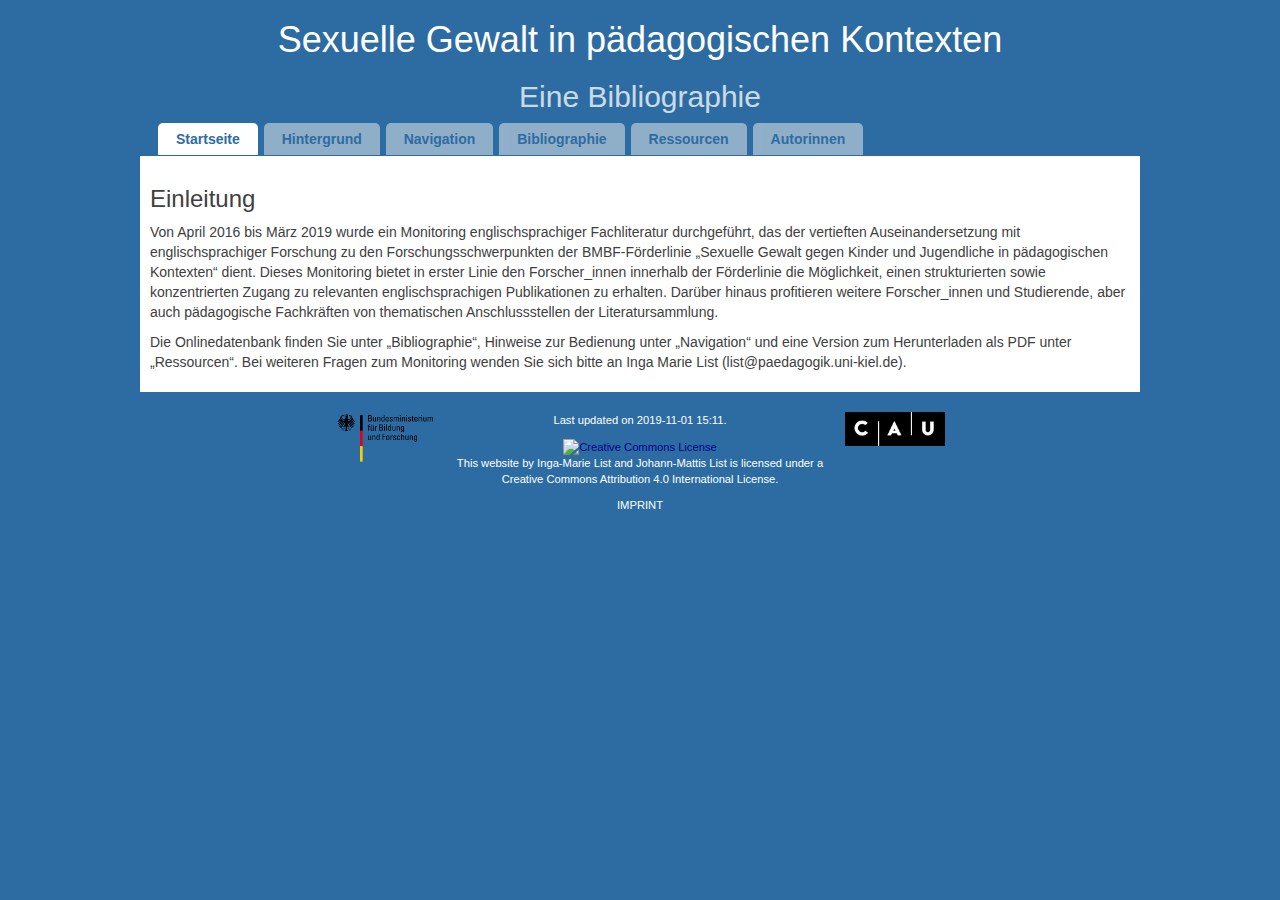
==== d/index.html @ 197282b7 "update bib" ====
<!DOCTYPE html>
 <html lang="de">
<head>
    <meta charset="utf-8">
    <meta name="robots" content="noindex">
    <meta name="viewport" content="user-scalable=no,width=device-width,initial-scale=1">
    <title>SeGePä</title>
  <script src="jquery-1.10.2.js" type="text/javascript"></script>
  <script src="bootstrap.min.js" type="text/javascript"></script>
  <script src="jquery-ui.js" type="text/javascript"></script>
  <script src="data.js" type="text/javascript"></script>
  <link rel="stylesheet" type="text/css" href="bootstrap.min.css" />
  <link rel="stylesheet" type="text/css" href="jquery-ui.css" />
  <link rel="stylesheet" type="text/css" href="jquery-ui-1.10.4.custom.css" />

  <link rel="stylesheet" type="text/css" href="style.css" />
</head>
<body>
  <h1 class="main">Sexuelle Gewalt in pädagogischen Kontexten</h1>
  <h1 class="smart">SeGePä</h1>

  <div class="dropdown">
    <div class="menu-icon">
      <div></div>
      <div></div>
      <div></div>
    </div>
    <div class="dropdown-content">
      <label for="tabreiter-0-0">Startseite</label>
      <label for="tabreiter-0-1">Hintergrund</label>
      <label for="tabreiter-0-2">Navigation</label>
      <label for="tabreiter-0-3">Bibliographie</label>
      <label for="tabreiter-0-4">Ressourcen</label>
      <label for="tabreiter-0-5">Autorinnen</label>
    </div>
  </div>
  <h2>Eine Bibliographie</h2>
    <div id="content" class="tabreiter">
      <ul>
	<li class="reiter">
	  <input type="radio" name="tabreiter-0" checked="checked" id="tabreiter-0-0" />
	  <label class="main" for="tabreiter-0-0">Startseite</label>
	  <div>
	    <div class="base"><h3>Einleitung</h3>
<p>Von April 2016 bis März 2019 wurde ein Monitoring englischsprachiger Fachliteratur durchgeführt, das der vertieften Auseinandersetzung mit englischsprachiger Forschung zu den Forschungsschwerpunkten der BMBF-Förderlinie „Sexuelle Gewalt gegen Kinder und Jugendliche in pädagogischen Kontexten“ dient. Dieses Monitoring bietet in erster Linie den Forscher_innen innerhalb der Förderlinie die Möglichkeit, einen strukturierten sowie konzentrierten Zugang zu relevanten englischsprachigen Publikationen zu erhalten. Darüber hinaus profitieren weitere Forscher_innen und Studierende, aber auch pädagogische Fachkräften von thematischen Anschlussstellen der Literatursammlung.</p>
<p>Die Onlinedatenbank finden Sie unter „Bibliographie“, Hinweise zur Bedienung unter „Navigation“ und eine Version zum Herunterladen als PDF unter „Ressourcen“. Bei weiteren Fragen zum Monitoring wenden Sie sich bitte an Inga Marie List (list@paedagogik.uni-kiel.de).</p></div><div class="footer"> <div class="footerchild"> <a href="http://www.bmbf.de"><img src="images/bmbf.png" alt="bmbf-logo" style="width:100px;"/></a></div> <div class="footerchild"> <p> Last updated on 2019-11-01 15:11.  </p> <p> <a rel="license" href="http://creativecommons.org/licenses/by/4.0/"><img alt="Creative Commons License" style="border-width:0" src="https://i.creativecommons.org/l/by-nc/4.0/88x31.png"></a><br><span xmlns:dct="http://purl.org/dc/terms/" href="http://purl.org/dc/dcmitype/InteractiveResource" property="dct:title" rel="dct:type">This website</span> by <span xmlns:cc="http://creativecommons.org/ns#" property="cc:attributionName">Inga-Marie List and Johann-Mattis List</span> is licensed under a <a rel="license" href="http://creativecommons.org/licenses/by/4.0/" style="color:white">Creative Commons Attribution 4.0 International License</a>.  </p><p><a style="color:white;" href="http://www.uni-kiel.de/suchen/impressum.shtml">IMPRINT</a></p> </div> <div class="footerchild"> <a href="http://uni-kiel.de"> <img src="images/uni-kiel.gif" alt="uni-logo" style="width:100px;"/></a></div> </div> 

	  </div>
	</li>
	<li class="reiter">
	  <input type="radio" name="tabreiter-0" id="tabreiter-0-1" />
	  <label class="main" for="tabreiter-0-1">Hintergrund</label>
	  <div>
	    <div class="base"><h3>Hintergrund: Englischsprachiger Forschungsstand „Sexuelle Gewalt in pädagogischen Kontexten“</h3>
<p>Zur vertieften Auseinandersetzung mit englischsprachiger Forschung zu den Forschungsschwerpunkten der BMBF-Förderlinie „Sexuelle Gewalt gegen Kinder und Jugendliche in pädagogischen Kontexten“ wurde von April 2016 bis März 2019 ein Monitoring englischsprachiger Fachliteratur durchgeführt. Dieses Monitoring dient in erster Linie den Forscher_innen innerhalb der Förderlinie, einen strukturierten sowie konzentrierten Zugang zu relevanten englischsprachigen Publikationen zu erhalten. Darüber hinaus profitieren weitere Forscher_innen und Studierende, aber auch pädagogische Fachkräfte von thematischen Anschlussstellen der Literatursammlung.</p>
<p>Das Monitoring befasst sich schwerpunktmäßig mit dem Phänomen „sexuelle Gewalt gegen Kinder und Jugendliche in pädagogischen Kontexten“ und integriert flankierende Fragestellungen von Gewalt und Sexualität. Relevante Unterthemen wurden anhand der inhaltlichen Cluster des Forschungsnetzwerks herausgearbeitet, d.h. die Recherche konzentriert sich auf die soziale Rahmung, die organisationalen Strukturen und Kulturen, die Qualifizierung von Fachkräften, Präventionsprogramme für Adressat_innen sowie Disclosure. Da aber auch sexuelle Gewalt in familialen und Peerbeziehungen eine Auswirkung auf die pädagogische Arbeit haben und im Laufe der Literaturrecherche sich als wichtige Forschungs- und Publikationsthemen herausstellten, werden sie in diesem Monitoring ebenfalls berücksichtigt. Während sexuelle Gewalt im Fokus des Monitorings steht, werden andere Formen der Gewalt und des Missbrauchs mitberücksichtigt. Darüber hinaus wird auch der Umgang mit Sexualität als wichtiges Thema, besonders zur Präventionsarbeit, in diesem Forschungsnetzwerk betrachtet, weswegen hierauf ein weiterer Schwerpunkt im Monitoring liegt.</p>
<p>Zentrale Erkenntnisinteressen dieses Monitorings sind Forschungsergebnisse in englischsprachigen Publikationen, welchen Themen besonders viel Aufmerksamkeit geschenkt wird, wie sie präsentiert werden und was für Desiderata vorliegen. Zu diesem Zweck wurde eine Bibliographie veröffentlicht und regelmäßig aktualisiert; sie bildet den Publikationszeitraum von 2010 bis 2018 ab. </p>
<p>Beachtenswerte Forschungsergebnisse zum Umgang mit Sexualität von pädagogischen Fachkräften wurden in einer Präsentation beim Bundeskongress Soziale Arbeit 2018 in Bielefeld vertieft. Die Präsentation kann unter "Ressourcen" heruntergeladen werden.</p></div><div class="footer"> <div class="footerchild"> <a href="http://www.bmbf.de"><img src="images/bmbf.png" alt="bmbf-logo" style="width:100px;"/></a></div> <div class="footerchild"> <p> Last updated on 2019-11-01 15:11.  </p> <p> <a rel="license" href="http://creativecommons.org/licenses/by/4.0/"><img alt="Creative Commons License" style="border-width:0" src="https://i.creativecommons.org/l/by-nc/4.0/88x31.png"></a><br><span xmlns:dct="http://purl.org/dc/terms/" href="http://purl.org/dc/dcmitype/InteractiveResource" property="dct:title" rel="dct:type">This website</span> by <span xmlns:cc="http://creativecommons.org/ns#" property="cc:attributionName">Inga-Marie List and Johann-Mattis List</span> is licensed under a <a rel="license" href="http://creativecommons.org/licenses/by/4.0/" style="color:white">Creative Commons Attribution 4.0 International License</a>.  </p><p><a style="color:white;" href="http://www.uni-kiel.de/suchen/impressum.shtml">IMPRINT</a></p> </div> <div class="footerchild"> <a href="http://uni-kiel.de"> <img src="images/uni-kiel.gif" alt="uni-logo" style="width:100px;"/></a></div> </div> 

	  </div>
	</li>
	<li class="reiter">
	  <input type="radio" name="tabreiter-0" id="tabreiter-0-2" />
	  <label class="main" for="tabreiter-0-2">Navigation</label>
	  <div><div class="base"><h3>Anleitung zur Navigation</h3>
<p>Die Datenbank enthält derzeit über 1.300 englischsprachige Einträge - Zeitschriftenartikel, Monographien und Aufsätze in Sammelbände - zum Themenfeld "Sexuelle Gewalt in pädagogischen Kontexten" und umfasst den Publikationszeitraum von 2010 bis 2018. Die aktuelle Fassung der gesamten Bibliographie kann unter "Ressourcen" heruntergeladen werden. </p>
<p>In der Onlinedatenbank kann nach speziellen Einträgen gesucht werden:
<ol>
<li style="list-style:bullet; margin-left:8px;"> Das Menü "Kategorien" zeigt alle Einträge einer Kategorie, wenn Sie darauf klicken. Indem Sie mit der Maus ohne zu klicken über die Menü-Punkte gleiten, können Sie dem Kategorienbaum folgen. Einträge, die das Ende des Kategorienbaums darstellen (die "Blätter") sind jeweils unterstrichen.</li>
<li style="list-style:bullet; margin-left:8px;"> Der Filter für freien Text erlaubt es Ihnen, nach Titeln zu suchen, die im freien Text der Einträge ihren Suchbegriff aufweisen. Der freie Text enthält hierbei auch den Abstract.</li>
<li style="list-style:bullet; margin-left:8px;"> Die Suche nach Schlagwörtern weist eine Autovervollständigung auf. Wenn Sie mehr als einen Buchstaben schreiben, werden Ihnen Vorschläge gemacht, nach denen Sie Schlagwörter aussuchen können. Diese werden jeweils durch ein Komma getrennt voneinander dargestellt.</li>
<li style="list-style:bullet; margin-left:8px;"> Die Suche mit Hilfe des Autor_innenfilters ermöglicht Ihnen, bestimmte Autor_innen auszuwählen.</li>
<li style="list-style:bullet; margin-left:8px;"> Der Jahresfilter ermöglicht Ihnen die Suche nach Artikeln auf ein bestimmtes Publikationsjahr einzuschränken.</li>
</ol></p>
<p>Zu den einzelnen Einträge erscheinen die ersten vier Schlagwörter (weiße Felder), der Abstract (oranges Feld) die Kategorien (blaues Feld), der Bibtex-Code (grünes Feld) sowie ggf. die DOI oder die ISBN (schwarzes Feld). Bei Klicken auf diese Felder werden weitere Informationen sichtbar:
<ol>
<li style="list-style:bullet;margin-left:8px;"> Schlagwörter: die Kookkurenzen, also welche Schlagwörter mit dem ausgewählten häufig gemeinsam auftreten</li>
<li style="list-style:bullet;margin-left:8px;"> Kategorien: sämtliche Kategorien, denen der ausgewählte Eintrag zugeordnet wurde</li>
<li style="list-style:bullet;margin-left:8px;"> Bibtex-Code: weitere Informationen zum Eintrag wie bspw. sämtliche weiteren Schlagwörter</li>
</ol></p>
<p>Über den BibTex-Code können die Einträge auch exportiert werden. Hierzu müssen Sie den jeweiligen bibliographischen Eintrag lediglich kopieren und entweder über Ihr Literaturverwaltungsprogramm importieren, oder in Ihre BibTex-Datei schreiben, sofern Sie BibTex zur Literaturverwaltung verwenden. Die komplette BibTex-Datei steht zum Download zusammen mit dieser Web-Applikation zur Verfügung (sehen Sie dazu im Reiter "Ressourcen" nach).</p></div><div class="footer"> <div class="footerchild"> <a href="http://www.bmbf.de"><img src="images/bmbf.png" alt="bmbf-logo" style="width:100px;"/></a></div> <div class="footerchild"> <p> Last updated on 2019-11-01 15:11.  </p> <p> <a rel="license" href="http://creativecommons.org/licenses/by/4.0/"><img alt="Creative Commons License" style="border-width:0" src="https://i.creativecommons.org/l/by-nc/4.0/88x31.png"></a><br><span xmlns:dct="http://purl.org/dc/terms/" href="http://purl.org/dc/dcmitype/InteractiveResource" property="dct:title" rel="dct:type">This website</span> by <span xmlns:cc="http://creativecommons.org/ns#" property="cc:attributionName">Inga-Marie List and Johann-Mattis List</span> is licensed under a <a rel="license" href="http://creativecommons.org/licenses/by/4.0/" style="color:white">Creative Commons Attribution 4.0 International License</a>.  </p><p><a style="color:white;" href="http://www.uni-kiel.de/suchen/impressum.shtml">IMPRINT</a></p> </div> <div class="footerchild"> <a href="http://uni-kiel.de"> <img src="images/uni-kiel.gif" alt="uni-logo" style="width:100px;"/></a></div> </div> 

	  </div>
	</li>

	<li class="reiter">
	  <input type="radio" name="tabreiter-0" id="tabreiter-0-3" />
	  <label class="main" for="tabreiter-0-3">Bibliographie</label>
	  <div><div class="base"><h3>Bibliographie</h3>
<!--<span class="dropdownx"><button class="btn btn-default dropdown-toggle" type="button" data-toggle="dropdown">Kategorien <span class="caret"></span></button> <ul class="dropdown-menu" id="droppit"> </span>-->

<div class="btn-group">
<nav class="btn btn-default dropdown-toggle">
<ul class="cathy">
<li class="cathy"><a class="cathy" onclick="">Kategorien</a>
<ul class="cathy">
<li class="cathy"><a class="cathy" onclick="showCat('1 Soziale Rahmung')">1 Soziale Rahmung</a></li>
<ul class="cathy">
<li class="cathy"><a class="cathy" onclick="showCat('1.1 Diskurse')">1.1 Diskurse</a></li>
<li class="cathy"><a class="cathy" onclick="showCat('1.2 Policies')">1.2 Policies</a></li>
<li class="cathy"><a class="cathy" onclick="showCat('1.3 Medien und Technologie')">1.3 Medien und Technologie</a></li>
<li class="cathy"><a class="cathy" onclick="showCat('1.4 Identitäten')">1.4 Identitäten</a></li>
<ul class="cathy">
<li class="cathy"><a class="cathy" onclick="showCat('1.4.1 Geschlecht')">1.4.1 Geschlecht</a></li>
<li class="cathy"><a class="cathy" onclick="showCat('1.4.2 LGBAQ`*`')">1.4.2 LGBAQ`*`</a></li>
<li class="cathy"><a class="cathy" onclick="showCat('1.4.3 Ethnizität')">1.4.3 Ethnizität</a></li>
<li class="cathy"><a class="cathy" onclick="showCat('1.4.4 Religion')">1.4.4 Religion</a></li>
<li class="cathy"><a class="cathy" onclick="showCat('1.4.5 Behinderungen')">1.4.5 Behinderungen</a></li>
<li class="cathy"><a class="cathy" onclick="showCat('1.4.6 Schicht')">1.4.6 Schicht</a></li>
</ul>
</ul>
<li class="cathy"><a class="cathy" onclick="showCat('2 Institutioneller Kontext')">2 Institutioneller Kontext</a></li>
<ul class="cathy">
<li class="cathy"><a class="cathy" onclick="showCat('2.1 Institutionelle Dynamiken')">2.1 Institutionelle Dynamiken</a></li>
<li class="cathy"><a class="cathy" onclick="showCat('2.2 Einrichtungen')">2.2 Einrichtungen</a></li>
<ul class="cathy">
<li class="cathy"><a class="cathy" onclick="showCat('2.2.1 Kita')">2.2.1 Kita</a></li>
<li class="cathy"><a class="cathy" onclick="showCat('2.2.10 Familienhilfe')">2.2.10 Familienhilfe</a></li>
<li class="cathy"><a class="cathy" onclick="showCat('2.2.11 Sonstige')">2.2.11 Sonstige</a></li>
<li class="cathy"><a class="cathy" onclick="showCat('2.2.12 Fachberatungsstelle')">2.2.12 Fachberatungsstelle</a></li>
<li class="cathy"><a class="cathy" onclick="showCat('2.2.2 Grundschule')">2.2.2 Grundschule</a></li>
<li class="cathy"><a class="cathy" onclick="showCat('2.2.3 Weiterführende Schule')">2.2.3 Weiterführende Schule</a></li>
<li class="cathy"><a class="cathy" onclick="showCat('2.2.4 Stationäre Kinder- und Jugendhilfe')">2.2.4 Stationäre Kinder- und Jugendhilfe</a></li>
<li class="cathy"><a class="cathy" onclick="showCat('2.2.5 Offene Kinder- und Jugendarbeit')">2.2.5 Offene Kinder- und Jugendarbeit</a></li>
<li class="cathy"><a class="cathy" onclick="showCat('2.2.6 Verbandsarbeit')">2.2.6 Verbandsarbeit</a></li>
<li class="cathy"><a class="cathy" onclick="showCat('2.2.7 Kirche')">2.2.7 Kirche</a></li>
<li class="cathy"><a class="cathy" onclick="showCat('2.2.8 Hochschule')">2.2.8 Hochschule</a></li>
<li class="cathy"><a class="cathy" onclick="showCat('2.2.9 Förderschule')">2.2.9 Förderschule</a></li>
</ul>
</ul>
<li class="cathy"><a class="cathy" onclick="showCat('3 Thematischer Fokus')">3 Thematischer Fokus</a></li>
<ul class="cathy">
<li class="cathy"><a class="cathy" onclick="showCat('3.1 Sexualpädagogik')">3.1 Sexualpädagogik</a></li>
<li class="cathy"><a class="cathy" onclick="showCat('3.2 Gewaltprävention')">3.2 Gewaltprävention</a></li>
<li class="cathy"><a class="cathy" onclick="showCat('3.3 Kinderschutz')">3.3 Kinderschutz</a></li>
<li class="cathy"><a class="cathy" onclick="showCat('3.4 Intervention')">3.4 Intervention</a></li>
</ul>
<li class="cathy"><a class="cathy" onclick="showCat('4 Fachkräfte')">4 Fachkräfte</a></li>
<ul class="cathy">
<li class="cathy"><a class="cathy" onclick="showCat('4.1 Pädagogische Fachkräfte')">4.1 Pädagogische Fachkräfte</a></li>
<li class="cathy"><a class="cathy" onclick="showCat('4.2 Andere Fachkräfte')">4.2 Andere Fachkräfte</a></li>
</ul>
<li class="cathy"><a class="cathy" onclick="showCat('5 Adressat`*`innen')">5 Adressat`*`innen</a></li>
<ul class="cathy">
<li class="cathy"><a class="cathy" onclick="showCat('5.1 Kinder')">5.1 Kinder</a></li>
<li class="cathy"><a class="cathy" onclick="showCat('5.2 Jugendliche')">5.2 Jugendliche</a></li>
<li class="cathy"><a class="cathy" onclick="showCat('5.3 Eltern und Familie')">5.3 Eltern und Familie</a></li>
</ul>
<li class="cathy"><a class="cathy" onclick="showCat('6 Gewalt')">6 Gewalt</a></li>
<ul class="cathy">
<li class="cathy"><a class="cathy" onclick="showCat('6.3 Aufdeckung')">6.3 Aufdeckung</a></li>
<li class="cathy"><a class="cathy" onclick="showCat('6.4 Negative Folgen')">6.4 Negative Folgen</a></li>
<li class="cathy"><a class="cathy" onclick="showCat('6.5 Resilienz')">6.5 Resilienz</a></li>
</ul>
<li class="cathy"><a class="cathy" onclick="showCat('7 Sexualität')">7 Sexualität</a></li>
<ul class="cathy">
<li class="cathy"><a class="cathy" onclick="showCat('7.1 Sexuelle Erfahrungen')">7.1 Sexuelle Erfahrungen</a></li>
<li class="cathy"><a class="cathy" onclick="showCat('7.2 Beziehungsgestaltung')">7.2 Beziehungsgestaltung</a></li>
<li class="cathy"><a class="cathy" onclick="showCat('7.3 Sexuelle Selbstbestimmung')">7.3 Sexuelle Selbstbestimmung</a></li>
</ul>
<li class="cathy"><a class="cathy" onclick="showCat('8 Forschung')">8 Forschung</a></li>
<ul class="cathy">
<li class="cathy"><a class="cathy" onclick="showCat('8.2 Methodologie')">8.2 Methodologie</a></li>
<li class="cathy"><a class="cathy" onclick="showCat('8.3 Empirische Ergebnisse')">8.3 Empirische Ergebnisse</a></li>
<li class="cathy"><a class="cathy" onclick="showCat('8.4 Forschungsethik')">8.4 Forschungsethik</a></li>
</ul>
<li class="cathy"><a class="cathy" onclick="showCat('9 Förderlinie')">9 Förderlinie</a></li>  
</ul>
</li>
</ul>
</nav>
<input type="text" class="form-control textfield" style="width:160px;display:inline" onkeyup="filter('freetext');" id="freetext" placeholder="Freitext" />
<input type="text" class="form-control textfield" style="width:160px;display:inline" id="keyword" placeholder="Schlagwörter" />
<input type="text" class="form-control textfield" style="width:160px;display:inline" onkeyup="filter('author');" id="author" placeholder="Autor_innen" />
<input type="text" class="form-control textfield" style="width:160px;display:inline" onkeyup="filter('year');" id="year" placeholder="Jahr" /></div>

<div id="bibliography"></div></div><div class="footer"> <div class="footerchild"> <a href="http://www.bmbf.de"><img src="images/bmbf.png" alt="bmbf-logo" style="width:100px;"/></a></div> <div class="footerchild"> <p> Last updated on 2019-11-01 15:11.  </p> <p> <a rel="license" href="http://creativecommons.org/licenses/by/4.0/"><img alt="Creative Commons License" style="border-width:0" src="https://i.creativecommons.org/l/by-nc/4.0/88x31.png"></a><br><span xmlns:dct="http://purl.org/dc/terms/" href="http://purl.org/dc/dcmitype/InteractiveResource" property="dct:title" rel="dct:type">This website</span> by <span xmlns:cc="http://creativecommons.org/ns#" property="cc:attributionName">Inga-Marie List and Johann-Mattis List</span> is licensed under a <a rel="license" href="http://creativecommons.org/licenses/by/4.0/" style="color:white">Creative Commons Attribution 4.0 International License</a>.  </p><p><a style="color:white;" href="http://www.uni-kiel.de/suchen/impressum.shtml">IMPRINT</a></p> </div> <div class="footerchild"> <a href="http://uni-kiel.de"> <img src="images/uni-kiel.gif" alt="uni-logo" style="width:100px;"/></a></div> </div> 

	  </div>
	</li>
	<li class="reiter">
	  <input type="radio" name="tabreiter-0" id="tabreiter-0-4" />
	  <label class="main" for="tabreiter-0-4">Ressourcen</label>
	  <div>
	    <div class="base"><h3>Ressourcen</h3>
<p>In Ergänzung zur Online-Version ist diese Bibliographie auch als elektronisches Dokument verfügbar:</p>
<p style="background-color:LightYellow;padding:10px;border-radius:25px;">List, Inga Marie; Jenner, Lina; Lück, Runa Marlen; Henningsen, Anja (2019): <b>Monitoring zum englischsprachigen Forschungsstand "Sexuelle Gewalt in pädagogischen Kontexten".</b> Bibliographie, Nummer 2. DOI: <a href="http://doi.org/10.5281/zenodo.2613840">10.5281/zenodo.2613840</a>. Kiel: Christian-Albrechts-Universität.</p>

<p>Falls Sie in Artikeln auf die Bibliographie verweisen wollen, möchten wir Sie bitten, die elektronische Ressource wie oben angegeben zu zitieren.</p>
<p>Darüber hinaus wurden beim Bundeskongress Soziale Arbeit 2018 in Bielefeld Forschungsergebnisse zu den pädagogischen Fachkräften und ihrem Umgang mit Sexualität vorgestellt. Den Vortrag können Sie hier herunterladen:</p>
<p style="background-color:LightYellow;padding:10px;border-radius:25px;">List, Inga Marie (2018): <b>Sexualität als Thema von pädagogischen Fachkräften. Schlaglichter aus englischsprachigen Fachdiskursen.</b> Vortrag beim Bundeskongress Soziale Arbeit, 06.09.2018. Bielefeld. DOI: <a href="http://doi.org/10.5281/zenodo.2613847">10.5281/zenodo.2613847</a>.</p>

<p>Der Code in Python und JavaScript, mit dem diese Webseite erstellt wurde, ist ebenfalls online erhältlich, zusammen mit der kompletten Literaturdatenbank in BibTex-Format, so dass Sie die Daten auch direkt in verschiedene Literaturverwaltungsprogramme (Citavi, Zotero, Mendeley) direkt und einfach importieren können.</p>
<p style="background-color:LightYellow;padding:10px;border-radius:25px">
List, Inga Marie und List, Johann-Mattis (2017). <b>Python Code und Daten für die Webapplikation der Onlinebibliographie "Sexuelle Gewalt in pädagogischen Kontexten".</b> Version 1.0. DOI: <a href="https://doi.org/10.5281/zenodo.1045489">10.5281/zenodo.1045489</a>. Kiel: Christian-Albrechts-Universität.</p>

<p>Falls Sie Fehler entdecken sollten oder Ergänzungsvorschläge haben, teilen Sie diese am besten über GitHub mit, indem Sie einen Issue erstellen, da Probleme auf diese Weise am besten organisiert werden können. Die Projekt-Seite auf GitHub finden Sie <a href="https://github.com/SeGePae/segepae">hier</a>.</p></div><div class="footer"> <div class="footerchild"> <a href="http://www.bmbf.de"><img src="images/bmbf.png" alt="bmbf-logo" style="width:100px;"/></a></div> <div class="footerchild"> <p> Last updated on 2019-11-01 15:11.  </p> <p> <a rel="license" href="http://creativecommons.org/licenses/by/4.0/"><img alt="Creative Commons License" style="border-width:0" src="https://i.creativecommons.org/l/by-nc/4.0/88x31.png"></a><br><span xmlns:dct="http://purl.org/dc/terms/" href="http://purl.org/dc/dcmitype/InteractiveResource" property="dct:title" rel="dct:type">This website</span> by <span xmlns:cc="http://creativecommons.org/ns#" property="cc:attributionName">Inga-Marie List and Johann-Mattis List</span> is licensed under a <a rel="license" href="http://creativecommons.org/licenses/by/4.0/" style="color:white">Creative Commons Attribution 4.0 International License</a>.  </p><p><a style="color:white;" href="http://www.uni-kiel.de/suchen/impressum.shtml">IMPRINT</a></p> </div> <div class="footerchild"> <a href="http://uni-kiel.de"> <img src="images/uni-kiel.gif" alt="uni-logo" style="width:100px;"/></a></div> </div> 

	  </div>
	</li>
	<li class="reiter">
	  <input type="radio" name="tabreiter-0" id="tabreiter-0-5" />
	  <label class="main" for="tabreiter-0-5">Autorinnen</label>
	  <div>
	    <div class="base"><h3>Autorinnen</h3>
<p>Die Bibliographie wurde finanziert durch das Bundesministerium für Bildung und Forschung als Teil des Forschungsprojekts ProPEM - "Profilbildung, Praxistransfer, Ethik und Monitoring in der Förderlinie 'Sexuelle Gewalt in pädagogischen Kontexten'".</p>
<p>Für den Inhalt verantwortlich sind:</p>
<p><strong>Inga Marie List, M.Sc.</strong></p>
<p>Wissenschaftliche Mitarbeiterin am Institut für Pädagogik (Abteilung Sexualpädagogik mit dem Schwerpunkt Gewaltprävention) der Christian-Albrechts-Universität zu Kiel.</p>
<p><strong>Runa Marlen Lück, B.A.</strong></p>
<p>Wissenschaftliche Hilfskraft am Institut für Pädagogik (Abteilung Sexualpädagogik mit dem Schwerpunkt Gewaltprävention) der Christian-Albrechts-Universität zu Kiel.</p>
<p><strong>Lina Jenner, M.A.</strong></p>
<p>Ehemalige wissenschaftliche Hilfskraft am Institut für Pädagogik (Abteilung Sexualpädagogik mit dem Schwerpunkt Gewaltprävention) der Christian-Albrechts-Universität zu Kiel.</p>
<p><strong>Prof.'in Dr. Anja Henningsen (Projektleitung)</strong></p>
<p>Professorin der Sozialen Arbeit mit dem Schwerpunkt Geschlechterkompetenz/Diversität an der Fachhochschule Kiel.</p></div><div class="footer"> <div class="footerchild"> <a href="http://www.bmbf.de"><img src="images/bmbf.png" alt="bmbf-logo" style="width:100px;"/></a></div> <div class="footerchild"> <p> Last updated on 2019-11-01 15:11.  </p> <p> <a rel="license" href="http://creativecommons.org/licenses/by/4.0/"><img alt="Creative Commons License" style="border-width:0" src="https://i.creativecommons.org/l/by-nc/4.0/88x31.png"></a><br><span xmlns:dct="http://purl.org/dc/terms/" href="http://purl.org/dc/dcmitype/InteractiveResource" property="dct:title" rel="dct:type">This website</span> by <span xmlns:cc="http://creativecommons.org/ns#" property="cc:attributionName">Inga-Marie List and Johann-Mattis List</span> is licensed under a <a rel="license" href="http://creativecommons.org/licenses/by/4.0/" style="color:white">Creative Commons Attribution 4.0 International License</a>.  </p><p><a style="color:white;" href="http://www.uni-kiel.de/suchen/impressum.shtml">IMPRINT</a></p> </div> <div class="footerchild"> <a href="http://uni-kiel.de"> <img src="images/uni-kiel.gif" alt="uni-logo" style="width:100px;"/></a></div> </div> 

	  </div
      </ul>
    </div>
    <script src="script.js" type="text/javascript"></script>
</body>
</html>
---- d/style.css ----
.dropdown-submenu {
    position: relative;
}

.dropdown-submenu .dropdown-menu {
    top: 0;
    left: 100%;
    margin-top: -1px;
}

.archive {
  border: 1px dotted #550000;
  border-radius: 10px;
  background-color: LightYellow;
  padding: 5px;
  margin-top: 10px;
}

.pointed {
  cursor: pointer;
  color: Crimson;
}

a {
  text-decoration: none;
  color: DarkBlue;
  font-weight: normal;
}

.image {
  width: 50%;
  max-width:250px;
}
.right {
  float: right;
}

tbody td {
  font-weight: normal;
}

.resource-button {
  background-color: #2d6ca2;
  color: white;
  cursor: pointer;
  font-weight: bold;
  padding: 5px;
}
.resource-button .active {
  background-color: #550000;
}

.ref {
  border: 1px dotted #550000;
  border-radius: 10px;
  background-color: LightYellow;
  padding: 5px;
}

#archive {
  background-color: #2d6ca2;
  opacity: 0.75;
  cursor: pointer;
  color:white;
}
#news {
  background-color: #550000;
  opacity: 1;
  cursor: pointer;
  color: white;
}

body {
  background-color: #2d6ca2;
}
h1, h2 {
  color: white;
  text-align: center;
}
h2 {
  opacity: 0.75;
}
h1.smart {
  display: none;
}

div.menu-icon > div {
  width: 35px;
  height: 5px;
  background-color: white;
  margin: 6px 0;
}
.dropdown {
  display: none;
}



#resources {
  display: flex; /* or inline-flex */
  flex-direction:row;
  flex-wrap: wrap;
  justify-content:space-between;
  align-items: baseline;
  align-content: stretch;
  margin: 10px;
  padding: 10px;
}


.tabreiter {
  width: 100%;
  max-width: 1000px;
  height: 100%;
  background-color: #2d6ca2;
  margin-left: auto;
  margin-right: auto;
  padding-left: 10px;
  padding-right: 10px;
  position: absolute;
  top: 0;
}   

.footer {
  text-align: center;
  color: white;
  background-color: #2d6ca2;
  font-size: 80%;
  display: flex; /* or inline-flex */
  padding: 20px;
  width: 100%;
  flex-direction:row;
  flex-wrap: wrap;
  justify-content:center;
  align-items: bottom;
  align-content: stretch;
}


.tabreiter > ul > li > label.main {
  font-weight: bold;
  color: #2d6ca2;
}
.tabreiter > ul > li > label.smart {
  display: none;
}

.tabreiter ul,
.tabreiter li.reiter {
  margin: 0;
  padding: 0;
  list-style: none;
}

.tabreiter,
.tabreiter input[type="radio"]:checked + label {
  position: relative;
}

.tabreiter li.reiter,
.tabreiter input[type="radio"] + label {
  display: inline-block;
}

.tabreiter li > div,
.tabreiter input[type="radio"] {
  position: absolute;
}

.base {
  background-color: white;
  padding: 10px;
}
.tabreiter li > div,
.tabreiter input[type="radio"] + label {
}

.tabreiter {
  font-family: sans-serif;
  font-size: 1em;
  font-weight: 400;
  color: #404040;
}

.tabreiter li {
  vertical-align: top;
}

.tabreiter li:first-child {
  margin-left: 8px;
}


.text p {
  font-weight: normal;
}
.tabreiter li > div {
  top: 33px;
  left: 0;
  width: 100%;
  padding: 0px;
  background: #fff;
  -moz-box-sizing: border-box;
  -webkit-box-sizing: border-box;
  box-sizing: border-box;
}

.tabreiter input[type="radio"] + label {
  margin: 0 2px 0 0;
  padding: 0 18px;
  line-height: 32px;
  background: #f1f1f1;
  text-align: center;
  border-radius: 5px 5px 0 0;
  cursor: pointer;
  -moz-user-select: none;
  -webkit-user-select: none;
  user-select: none;
  opacity: 0.5;
}


.tabreiter input[type="radio"]:checked + label {
  z-index: 1;
  background: #fff;
  border-bottom-color: #fff;
  cursor: default;
  opacity: 1;
}

.tabreiter input[type="radio"] {
  opacity: 0;
}

.tabreiter input[type="radio"] ~ div {
  display: none;
}

.tabreiter input[type="radio"]:checked:not(:disabled) ~ div {
  display: block;
}

.tabreiter input[type="radio"]:disabled + label {
  opacity: .25;
  cursor: no-drop;
}

.content {
  width: 250px;
  min-height: 125px;
  margin: auto;
  margin-bottom: 10px;
  border: 2px solid white;
  background: LightBlue;
  color: white;
  background-color: #550000;
  font-weight: bold;
  text-align: center;
  padding: auto;
  box-shadow: 5px 5px 2px 0px #202020;
  transition: all 0.1s ease;
  border-top-left-radius: 20px;
  border-bottom-right-radius: 20px;
}

.content:hover {
  border-top-left-radius: 0px;
  border-bottom-right-radius: 0px;
  border-top-right-radius: 20px;
  border-bottom-left-radius: 20px;
}
.content:hover .text2 a {
  text-decoration: underline!important;
  opacity: 1.0;
}
.child {
  font-weight: bold;
  text-align: center;
  padding: auto;
}
.rotate {
  font-size: 70%;
  display: flex;
  flex-direction: row;
  flex-wrap: wrap;
  justify-content: center;
  align-items: baseline;
}
.text2 {
  padding-left: 5px;
  padding-right: 5px;
  padding-top: 5px;
  padding-bottom: 5px;
  vertical-align: middle;
  display: table-cell;
  height: 95px;
  font-weight: bold;
  margin: 10px;
}
.text2 a {
  opacity: 0.9;
}
.small {
  margin-top: 5px;
  font-size: 75%;
  font-weight: bold;
}



.footerchild {
  text-align: center;
  max-width: 400px;
  padding-left: 5px;
  padding-right: 5px;
}

.type {
  border-radius: 5px;
  border: 1px outset black;
  box-shadow: 1px 1px 1px 0px black;
  padding: 1px;
  display: table-cell;
  color: black;
  font-weight: normal;
}
.data {
  background: red;
  color: white;

}
.app {
  background: blue;
  color: white;
}
.tool {
  background: green;
  color: white;
}
.alpha {
  background: red;
  color: white;
}
.beta {
  background: orange;
}
.version {
  background: limegreen;
  color: white;
}


p.resources {
  padding-top: 10px;
  padding-bottom: 5px;
  margin-left: -2px;
  text-align: right;
}

.bibentry a.resource {
  font-size: 75%;
  padding: 3px;
  border: 3px ridge lightgray;
  font-weight: bold;
  color: white;
  text-decoration: none;
  border-radius: 5px;
}

li.paper {
  list-style: none;
  padding: 5px;
  border-radius: 10px;
  margin-bottom: 10px;
}
li.paper:nth-child(even) {background: white;}
li.paper:nth-child(odd){background: lightgray;}


.bibentry a.keyword {
  color: black;
  background-color: #fafafa;
  cursor: pointer;
}

.bibentry a {
  cursor: pointer;
}
.bibentry a.doi {
  background-color: Black;
}
.bibentry a.category {
  background-color: blue;
}
.bibentry a.bibid {
  background-color: YellowGreen;
}
.bibentry a.video {
  background-color: DarkGreen;
  color: white;
}
.bibentry a.draft {
  background-color: Tan;
}
.bibentry a.bibtex {
  background-color: DarkGreen;
}
.bibentry a.abstract{
  background-color: DarkOrange;
}
.bibentry a.slides {
  background-color: red;
}
.bibentry a.handout {
  background-color: LightSkyBlue;
}
.bibentry a.handouts {
  background-color: LightSkyBlue;
}
.bibentry a.material {
  background-color: green;
}
.bibentry a.demo {
  background-color: Brown;
}


.message {
  position: absolute;
  margin-left: auto;
  margin-right: auto;
  padding: 10px;
  top:10%;
  left:0;
  right:0;
  background-color: LightYellow;
  border: 2px solid white;
  text-align:center;
  min-width:200px;
  max-width:50%;
  max-height: 80%;
  width: auto;
  float: left;
  border-radius:5px;
  overflow-y: scroll;
}
.message span {
  color: white;
  font-weight: bold;
  width: 80px;
  margin: 5px;
  background-color: LightBlue;
  cursor: pointer;
}

.fake_alert {
	position: fixed;
	background-color: rgba(0,0,0,0.5);
	z-index: 100;
	top:0;
	left: 0;
	right: 0;
	bottom: 0;
	width: 100%;
	height: 100%;
	float: left;
	text-align:center;
}


@media screen and (max-width:800px) {
  body {
    padding: 0px;
    margin: 0px;
  }
  h1.main{
    display: none;
  }
  h1.smart {
    display: block;
  }
  h2 {
    display: none;
  }
  .tabreiter {
    padding: 0px;
    width: 100%;
  }
  .footerchild {
    transform: scale(0.75);
    max-width: 100px;
  }
  .tabreiter > ul > li > label.main {
    display: none;
  }
  .dropdown {
    display: inline-block;
    position: absolute;
    top: 20px;
    right: 10px;
  }
  .dropdown-content {
    display: none;
  }
  .dropdown:hover .dropdown-content {
    display: table-cell;
    background-color: #550000;
    padding:5px;
    position: absolute;
    right: 0px;
    z-index: 1;
    font-size: 150%;

  }
  .dropdown-content > label {
    cursor: pointer;
    display: table-row;
    color: white;
    font-weight: bold;
    opacity: 0.75;
  }
  .dropdown-content > label:hover {
    opacity: 1;
    background-color: #2d6ca2;
  }
  #content td{
    float:justify;
  }

  .bibentry p.resources {

    padding-top: 10px;
    padding-bottom: 5px;
    margin-left: -2px;
    text-align: right;
  }

  .bibentry a.resource {
    transform: scale(0.5);
    font-size: 75%;
    padding: 3px;
    border: 3px ridge lightgray;
    font-weight: bold;
    text-decoration: none;
    border-radius: 5px;
  }
  .bibentry a.keyword {
    display: none;
  }
}


a.cathy{
  color: #06c;
  cursor:pointer;
}
a.final {
  text-decoration: underline;
  color: #06c;
  cursor: pointer;
}

ul.cathy {
  padding: 0;
  margin: 0;
  background: #fff;
  float: left;
}

li.cathy {
  float: left;
  display: inline;
  position: relative;
  width: 200px;
  list-style: none;
  text-overflow: ellipsis;
}

ul.cathy ul.cathy {
  position: absolute;
  left: 0;
  top: 100%;
  background: LightYellow;
  border: 1px solid CornFlowerBlue;
  display: none;
}

ul.cathy ul.cathy ul.cathy {
  left: 100%;
  top: 0;
  background: LightYellow;
  border: 1px solid CornFlowerBlue;
}

li.cathy:hover > ul.cathy {
  display: block;
}
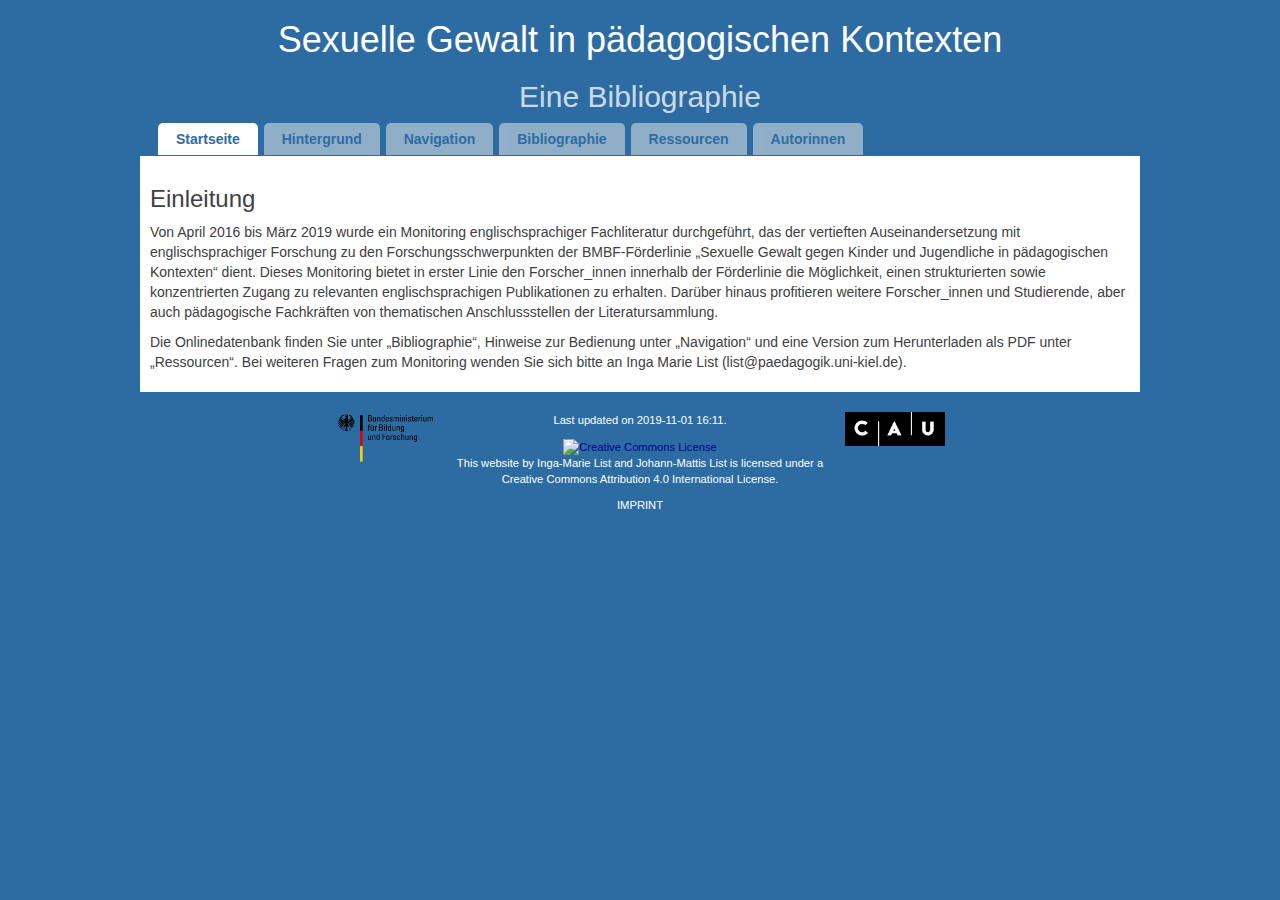
==== commit 3c0e817d: "011119" ====
--- a/d/index.html
+++ b/d/index.html
@@ -43,7 +43,7 @@
 	  <div>
 	    <div class="base"><h3>Einleitung</h3>
 <p>Von April 2016 bis März 2019 wurde ein Monitoring englischsprachiger Fachliteratur durchgeführt, das der vertieften Auseinandersetzung mit englischsprachiger Forschung zu den Forschungsschwerpunkten der BMBF-Förderlinie „Sexuelle Gewalt gegen Kinder und Jugendliche in pädagogischen Kontexten“ dient. Dieses Monitoring bietet in erster Linie den Forscher_innen innerhalb der Förderlinie die Möglichkeit, einen strukturierten sowie konzentrierten Zugang zu relevanten englischsprachigen Publikationen zu erhalten. Darüber hinaus profitieren weitere Forscher_innen und Studierende, aber auch pädagogische Fachkräften von thematischen Anschlussstellen der Literatursammlung.</p>
-<p>Die Onlinedatenbank finden Sie unter „Bibliographie“, Hinweise zur Bedienung unter „Navigation“ und eine Version zum Herunterladen als PDF unter „Ressourcen“. Bei weiteren Fragen zum Monitoring wenden Sie sich bitte an Inga Marie List (list@paedagogik.uni-kiel.de).</p></div><div class="footer"> <div class="footerchild"> <a href="http://www.bmbf.de"><img src="images/bmbf.png" alt="bmbf-logo" style="width:100px;"/></a></div> <div class="footerchild"> <p> Last updated on 2019-11-01 15:11.  </p> <p> <a rel="license" href="http://creativecommons.org/licenses/by/4.0/"><img alt="Creative Commons License" style="border-width:0" src="https://i.creativecommons.org/l/by-nc/4.0/88x31.png"></a><br><span xmlns:dct="http://purl.org/dc/terms/" href="http://purl.org/dc/dcmitype/InteractiveResource" property="dct:title" rel="dct:type">This website</span> by <span xmlns:cc="http://creativecommons.org/ns#" property="cc:attributionName">Inga-Marie List and Johann-Mattis List</span> is licensed under a <a rel="license" href="http://creativecommons.org/licenses/by/4.0/" style="color:white">Creative Commons Attribution 4.0 International License</a>.  </p><p><a style="color:white;" href="http://www.uni-kiel.de/suchen/impressum.shtml">IMPRINT</a></p> </div> <div class="footerchild"> <a href="http://uni-kiel.de"> <img src="images/uni-kiel.gif" alt="uni-logo" style="width:100px;"/></a></div> </div> 
+<p>Die Onlinedatenbank finden Sie unter „Bibliographie“, Hinweise zur Bedienung unter „Navigation“ und eine Version zum Herunterladen als PDF unter „Ressourcen“. Bei weiteren Fragen zum Monitoring wenden Sie sich bitte an Inga Marie List (list@paedagogik.uni-kiel.de).</p></div><div class="footer"> <div class="footerchild"> <a href="http://www.bmbf.de"><img src="images/bmbf.png" alt="bmbf-logo" style="width:100px;"/></a></div> <div class="footerchild"> <p> Last updated on 2019-11-01 16:11.  </p> <p> <a rel="license" href="http://creativecommons.org/licenses/by/4.0/"><img alt="Creative Commons License" style="border-width:0" src="https://i.creativecommons.org/l/by-nc/4.0/88x31.png"></a><br><span xmlns:dct="http://purl.org/dc/terms/" href="http://purl.org/dc/dcmitype/InteractiveResource" property="dct:title" rel="dct:type">This website</span> by <span xmlns:cc="http://creativecommons.org/ns#" property="cc:attributionName">Inga-Marie List and Johann-Mattis List</span> is licensed under a <a rel="license" href="http://creativecommons.org/licenses/by/4.0/" style="color:white">Creative Commons Attribution 4.0 International License</a>.  </p><p><a style="color:white;" href="http://www.uni-kiel.de/suchen/impressum.shtml">IMPRINT</a></p> </div> <div class="footerchild"> <a href="http://uni-kiel.de"> <img src="images/uni-kiel.gif" alt="uni-logo" style="width:100px;"/></a></div> </div> 
 
 	  </div>
 	</li>
@@ -55,7 +55,7 @@
 <p>Zur vertieften Auseinandersetzung mit englischsprachiger Forschung zu den Forschungsschwerpunkten der BMBF-Förderlinie „Sexuelle Gewalt gegen Kinder und Jugendliche in pädagogischen Kontexten“ wurde von April 2016 bis März 2019 ein Monitoring englischsprachiger Fachliteratur durchgeführt. Dieses Monitoring dient in erster Linie den Forscher_innen innerhalb der Förderlinie, einen strukturierten sowie konzentrierten Zugang zu relevanten englischsprachigen Publikationen zu erhalten. Darüber hinaus profitieren weitere Forscher_innen und Studierende, aber auch pädagogische Fachkräfte von thematischen Anschlussstellen der Literatursammlung.</p>
 <p>Das Monitoring befasst sich schwerpunktmäßig mit dem Phänomen „sexuelle Gewalt gegen Kinder und Jugendliche in pädagogischen Kontexten“ und integriert flankierende Fragestellungen von Gewalt und Sexualität. Relevante Unterthemen wurden anhand der inhaltlichen Cluster des Forschungsnetzwerks herausgearbeitet, d.h. die Recherche konzentriert sich auf die soziale Rahmung, die organisationalen Strukturen und Kulturen, die Qualifizierung von Fachkräften, Präventionsprogramme für Adressat_innen sowie Disclosure. Da aber auch sexuelle Gewalt in familialen und Peerbeziehungen eine Auswirkung auf die pädagogische Arbeit haben und im Laufe der Literaturrecherche sich als wichtige Forschungs- und Publikationsthemen herausstellten, werden sie in diesem Monitoring ebenfalls berücksichtigt. Während sexuelle Gewalt im Fokus des Monitorings steht, werden andere Formen der Gewalt und des Missbrauchs mitberücksichtigt. Darüber hinaus wird auch der Umgang mit Sexualität als wichtiges Thema, besonders zur Präventionsarbeit, in diesem Forschungsnetzwerk betrachtet, weswegen hierauf ein weiterer Schwerpunkt im Monitoring liegt.</p>
 <p>Zentrale Erkenntnisinteressen dieses Monitorings sind Forschungsergebnisse in englischsprachigen Publikationen, welchen Themen besonders viel Aufmerksamkeit geschenkt wird, wie sie präsentiert werden und was für Desiderata vorliegen. Zu diesem Zweck wurde eine Bibliographie veröffentlicht und regelmäßig aktualisiert; sie bildet den Publikationszeitraum von 2010 bis 2018 ab. </p>
-<p>Beachtenswerte Forschungsergebnisse zum Umgang mit Sexualität von pädagogischen Fachkräften wurden in einer Präsentation beim Bundeskongress Soziale Arbeit 2018 in Bielefeld vertieft. Die Präsentation kann unter "Ressourcen" heruntergeladen werden.</p></div><div class="footer"> <div class="footerchild"> <a href="http://www.bmbf.de"><img src="images/bmbf.png" alt="bmbf-logo" style="width:100px;"/></a></div> <div class="footerchild"> <p> Last updated on 2019-11-01 15:11.  </p> <p> <a rel="license" href="http://creativecommons.org/licenses/by/4.0/"><img alt="Creative Commons License" style="border-width:0" src="https://i.creativecommons.org/l/by-nc/4.0/88x31.png"></a><br><span xmlns:dct="http://purl.org/dc/terms/" href="http://purl.org/dc/dcmitype/InteractiveResource" property="dct:title" rel="dct:type">This website</span> by <span xmlns:cc="http://creativecommons.org/ns#" property="cc:attributionName">Inga-Marie List and Johann-Mattis List</span> is licensed under a <a rel="license" href="http://creativecommons.org/licenses/by/4.0/" style="color:white">Creative Commons Attribution 4.0 International License</a>.  </p><p><a style="color:white;" href="http://www.uni-kiel.de/suchen/impressum.shtml">IMPRINT</a></p> </div> <div class="footerchild"> <a href="http://uni-kiel.de"> <img src="images/uni-kiel.gif" alt="uni-logo" style="width:100px;"/></a></div> </div> 
+<p>Beachtenswerte Forschungsergebnisse zum Umgang mit Sexualität von pädagogischen Fachkräften wurden in einer Präsentation beim Bundeskongress Soziale Arbeit 2018 in Bielefeld vertieft. Die Präsentation kann unter "Ressourcen" heruntergeladen werden.</p></div><div class="footer"> <div class="footerchild"> <a href="http://www.bmbf.de"><img src="images/bmbf.png" alt="bmbf-logo" style="width:100px;"/></a></div> <div class="footerchild"> <p> Last updated on 2019-11-01 16:11.  </p> <p> <a rel="license" href="http://creativecommons.org/licenses/by/4.0/"><img alt="Creative Commons License" style="border-width:0" src="https://i.creativecommons.org/l/by-nc/4.0/88x31.png"></a><br><span xmlns:dct="http://purl.org/dc/terms/" href="http://purl.org/dc/dcmitype/InteractiveResource" property="dct:title" rel="dct:type">This website</span> by <span xmlns:cc="http://creativecommons.org/ns#" property="cc:attributionName">Inga-Marie List and Johann-Mattis List</span> is licensed under a <a rel="license" href="http://creativecommons.org/licenses/by/4.0/" style="color:white">Creative Commons Attribution 4.0 International License</a>.  </p><p><a style="color:white;" href="http://www.uni-kiel.de/suchen/impressum.shtml">IMPRINT</a></p> </div> <div class="footerchild"> <a href="http://uni-kiel.de"> <img src="images/uni-kiel.gif" alt="uni-logo" style="width:100px;"/></a></div> </div> 
 
 	  </div>
 	</li>
@@ -78,7 +78,7 @@
 <li style="list-style:bullet;margin-left:8px;"> Kategorien: sämtliche Kategorien, denen der ausgewählte Eintrag zugeordnet wurde</li>
 <li style="list-style:bullet;margin-left:8px;"> Bibtex-Code: weitere Informationen zum Eintrag wie bspw. sämtliche weiteren Schlagwörter</li>
 </ol></p>
-<p>Über den BibTex-Code können die Einträge auch exportiert werden. Hierzu müssen Sie den jeweiligen bibliographischen Eintrag lediglich kopieren und entweder über Ihr Literaturverwaltungsprogramm importieren, oder in Ihre BibTex-Datei schreiben, sofern Sie BibTex zur Literaturverwaltung verwenden. Die komplette BibTex-Datei steht zum Download zusammen mit dieser Web-Applikation zur Verfügung (sehen Sie dazu im Reiter "Ressourcen" nach).</p></div><div class="footer"> <div class="footerchild"> <a href="http://www.bmbf.de"><img src="images/bmbf.png" alt="bmbf-logo" style="width:100px;"/></a></div> <div class="footerchild"> <p> Last updated on 2019-11-01 15:11.  </p> <p> <a rel="license" href="http://creativecommons.org/licenses/by/4.0/"><img alt="Creative Commons License" style="border-width:0" src="https://i.creativecommons.org/l/by-nc/4.0/88x31.png"></a><br><span xmlns:dct="http://purl.org/dc/terms/" href="http://purl.org/dc/dcmitype/InteractiveResource" property="dct:title" rel="dct:type">This website</span> by <span xmlns:cc="http://creativecommons.org/ns#" property="cc:attributionName">Inga-Marie List and Johann-Mattis List</span> is licensed under a <a rel="license" href="http://creativecommons.org/licenses/by/4.0/" style="color:white">Creative Commons Attribution 4.0 International License</a>.  </p><p><a style="color:white;" href="http://www.uni-kiel.de/suchen/impressum.shtml">IMPRINT</a></p> </div> <div class="footerchild"> <a href="http://uni-kiel.de"> <img src="images/uni-kiel.gif" alt="uni-logo" style="width:100px;"/></a></div> </div> 
+<p>Über den BibTex-Code können die Einträge auch exportiert werden. Hierzu müssen Sie den jeweiligen bibliographischen Eintrag lediglich kopieren und entweder über Ihr Literaturverwaltungsprogramm importieren, oder in Ihre BibTex-Datei schreiben, sofern Sie BibTex zur Literaturverwaltung verwenden. Die komplette BibTex-Datei steht zum Download zusammen mit dieser Web-Applikation zur Verfügung (sehen Sie dazu im Reiter "Ressourcen" nach).</p></div><div class="footer"> <div class="footerchild"> <a href="http://www.bmbf.de"><img src="images/bmbf.png" alt="bmbf-logo" style="width:100px;"/></a></div> <div class="footerchild"> <p> Last updated on 2019-11-01 16:11.  </p> <p> <a rel="license" href="http://creativecommons.org/licenses/by/4.0/"><img alt="Creative Commons License" style="border-width:0" src="https://i.creativecommons.org/l/by-nc/4.0/88x31.png"></a><br><span xmlns:dct="http://purl.org/dc/terms/" href="http://purl.org/dc/dcmitype/InteractiveResource" property="dct:title" rel="dct:type">This website</span> by <span xmlns:cc="http://creativecommons.org/ns#" property="cc:attributionName">Inga-Marie List and Johann-Mattis List</span> is licensed under a <a rel="license" href="http://creativecommons.org/licenses/by/4.0/" style="color:white">Creative Commons Attribution 4.0 International License</a>.  </p><p><a style="color:white;" href="http://www.uni-kiel.de/suchen/impressum.shtml">IMPRINT</a></p> </div> <div class="footerchild"> <a href="http://uni-kiel.de"> <img src="images/uni-kiel.gif" alt="uni-logo" style="width:100px;"/></a></div> </div> 
 
 	  </div>
 	</li>
@@ -94,12 +94,12 @@
 <ul class="cathy">
 <li class="cathy"><a class="cathy" onclick="">Kategorien</a>
 <ul class="cathy">
-<li class="cathy"><a class="cathy" onclick="showCat('1 Soziale Rahmung')">1 Soziale Rahmung</a></li>
+<li class="cathy"><a class="cathy" onclick="showCat('1 Soziale Rahmung')">1 Soziale Rahmung</a>
 <ul class="cathy">
 <li class="cathy"><a class="cathy" onclick="showCat('1.1 Diskurse')">1.1 Diskurse</a></li>
 <li class="cathy"><a class="cathy" onclick="showCat('1.2 Policies')">1.2 Policies</a></li>
 <li class="cathy"><a class="cathy" onclick="showCat('1.3 Medien und Technologie')">1.3 Medien und Technologie</a></li>
-<li class="cathy"><a class="cathy" onclick="showCat('1.4 Identitäten')">1.4 Identitäten</a></li>
+<li class="cathy"><a class="cathy" onclick="showCat('1.4 Identitäten')">1.4 Identitäten</a>
 <ul class="cathy">
 <li class="cathy"><a class="cathy" onclick="showCat('1.4.1 Geschlecht')">1.4.1 Geschlecht</a></li>
 <li class="cathy"><a class="cathy" onclick="showCat('1.4.2 LGBAQ`*`')">1.4.2 LGBAQ`*`</a></li>
@@ -108,16 +108,16 @@
 <li class="cathy"><a class="cathy" onclick="showCat('1.4.5 Behinderungen')">1.4.5 Behinderungen</a></li>
 <li class="cathy"><a class="cathy" onclick="showCat('1.4.6 Schicht')">1.4.6 Schicht</a></li>
 </ul>
-</ul>
-<li class="cathy"><a class="cathy" onclick="showCat('2 Institutioneller Kontext')">2 Institutioneller Kontext</a></li>
+</li>
+</ul>
+</li>
+<li class="cathy"><a class="cathy" onclick="showCat('2 Institutioneller Kontext')">2 Institutioneller Kontext</a>
 <ul class="cathy">
 <li class="cathy"><a class="cathy" onclick="showCat('2.1 Institutionelle Dynamiken')">2.1 Institutionelle Dynamiken</a></li>
-<li class="cathy"><a class="cathy" onclick="showCat('2.2 Einrichtungen')">2.2 Einrichtungen</a></li>
+<li class="cathy"><a class="cathy" onclick="showCat('2.2 Einrichtungen')">2.2 Einrichtungen</a>
 <ul class="cathy">
 <li class="cathy"><a class="cathy" onclick="showCat('2.2.1 Kita')">2.2.1 Kita</a></li>
 <li class="cathy"><a class="cathy" onclick="showCat('2.2.10 Familienhilfe')">2.2.10 Familienhilfe</a></li>
-<li class="cathy"><a class="cathy" onclick="showCat('2.2.11 Sonstige')">2.2.11 Sonstige</a></li>
-<li class="cathy"><a class="cathy" onclick="showCat('2.2.12 Fachberatungsstelle')">2.2.12 Fachberatungsstelle</a></li>
 <li class="cathy"><a class="cathy" onclick="showCat('2.2.2 Grundschule')">2.2.2 Grundschule</a></li>
 <li class="cathy"><a class="cathy" onclick="showCat('2.2.3 Weiterführende Schule')">2.2.3 Weiterführende Schule</a></li>
 <li class="cathy"><a class="cathy" onclick="showCat('2.2.4 Stationäre Kinder- und Jugendhilfe')">2.2.4 Stationäre Kinder- und Jugendhilfe</a></li>
@@ -126,44 +126,54 @@
 <li class="cathy"><a class="cathy" onclick="showCat('2.2.7 Kirche')">2.2.7 Kirche</a></li>
 <li class="cathy"><a class="cathy" onclick="showCat('2.2.8 Hochschule')">2.2.8 Hochschule</a></li>
 <li class="cathy"><a class="cathy" onclick="showCat('2.2.9 Förderschule')">2.2.9 Förderschule</a></li>
-</ul>
-</ul>
-<li class="cathy"><a class="cathy" onclick="showCat('3 Thematischer Fokus')">3 Thematischer Fokus</a></li>
+<li class="cathy"><a class="cathy" onclick="showCat('2.2.11 Sonstige')">2.2.11 Sonstige</a></li>
+<li class="cathy"><a class="cathy" onclick="showCat('2.2.12 Fachberatungsstelle')">2.2.12 Fachberatungsstelle</a></li>
+</ul>
+</li>
+</ul>
+</li>
+<li class="cathy"><a class="cathy" onclick="showCat('3 Thematischer Fokus')">3 Thematischer Fokus</a>
 <ul class="cathy">
 <li class="cathy"><a class="cathy" onclick="showCat('3.1 Sexualpädagogik')">3.1 Sexualpädagogik</a></li>
 <li class="cathy"><a class="cathy" onclick="showCat('3.2 Gewaltprävention')">3.2 Gewaltprävention</a></li>
 <li class="cathy"><a class="cathy" onclick="showCat('3.3 Kinderschutz')">3.3 Kinderschutz</a></li>
 <li class="cathy"><a class="cathy" onclick="showCat('3.4 Intervention')">3.4 Intervention</a></li>
 </ul>
-<li class="cathy"><a class="cathy" onclick="showCat('4 Fachkräfte')">4 Fachkräfte</a></li>
+</li>
+<li class="cathy"><a class="cathy" onclick="showCat('4 Fachkräfte')">4 Fachkräfte</a>
 <ul class="cathy">
 <li class="cathy"><a class="cathy" onclick="showCat('4.1 Pädagogische Fachkräfte')">4.1 Pädagogische Fachkräfte</a></li>
 <li class="cathy"><a class="cathy" onclick="showCat('4.2 Andere Fachkräfte')">4.2 Andere Fachkräfte</a></li>
 </ul>
-<li class="cathy"><a class="cathy" onclick="showCat('5 Adressat`*`innen')">5 Adressat`*`innen</a></li>
+</li>
+<li class="cathy"><a class="cathy" onclick="showCat('5 Adressat`*`innen')">5 Adressat*innen</a>
 <ul class="cathy">
 <li class="cathy"><a class="cathy" onclick="showCat('5.1 Kinder')">5.1 Kinder</a></li>
 <li class="cathy"><a class="cathy" onclick="showCat('5.2 Jugendliche')">5.2 Jugendliche</a></li>
 <li class="cathy"><a class="cathy" onclick="showCat('5.3 Eltern und Familie')">5.3 Eltern und Familie</a></li>
 </ul>
-<li class="cathy"><a class="cathy" onclick="showCat('6 Gewalt')">6 Gewalt</a></li>
+</li>
+<li class="cathy"><a class="cathy" onclick="showCat('6 Gewalt')">6 Gewalt</a>
 <ul class="cathy">
 <li class="cathy"><a class="cathy" onclick="showCat('6.3 Aufdeckung')">6.3 Aufdeckung</a></li>
 <li class="cathy"><a class="cathy" onclick="showCat('6.4 Negative Folgen')">6.4 Negative Folgen</a></li>
 <li class="cathy"><a class="cathy" onclick="showCat('6.5 Resilienz')">6.5 Resilienz</a></li>
 </ul>
-<li class="cathy"><a class="cathy" onclick="showCat('7 Sexualität')">7 Sexualität</a></li>
+</li>
+<li class="cathy"><a class="cathy" onclick="showCat('7 Sexualität')">7 Sexualität</a>
 <ul class="cathy">
 <li class="cathy"><a class="cathy" onclick="showCat('7.1 Sexuelle Erfahrungen')">7.1 Sexuelle Erfahrungen</a></li>
 <li class="cathy"><a class="cathy" onclick="showCat('7.2 Beziehungsgestaltung')">7.2 Beziehungsgestaltung</a></li>
 <li class="cathy"><a class="cathy" onclick="showCat('7.3 Sexuelle Selbstbestimmung')">7.3 Sexuelle Selbstbestimmung</a></li>
 </ul>
-<li class="cathy"><a class="cathy" onclick="showCat('8 Forschung')">8 Forschung</a></li>
+</li>
+<li class="cathy"><a class="cathy" onclick="showCat('8 Forschung')">8 Forschung</a>
 <ul class="cathy">
 <li class="cathy"><a class="cathy" onclick="showCat('8.2 Methodologie')">8.2 Methodologie</a></li>
 <li class="cathy"><a class="cathy" onclick="showCat('8.3 Empirische Ergebnisse')">8.3 Empirische Ergebnisse</a></li>
 <li class="cathy"><a class="cathy" onclick="showCat('8.4 Forschungsethik')">8.4 Forschungsethik</a></li>
 </ul>
+</li>
 <li class="cathy"><a class="cathy" onclick="showCat('9 Förderlinie')">9 Förderlinie</a></li>  
 </ul>
 </li>
@@ -174,7 +184,7 @@
 <input type="text" class="form-control textfield" style="width:160px;display:inline" onkeyup="filter('author');" id="author" placeholder="Autor_innen" />
 <input type="text" class="form-control textfield" style="width:160px;display:inline" onkeyup="filter('year');" id="year" placeholder="Jahr" /></div>
 
-<div id="bibliography"></div></div><div class="footer"> <div class="footerchild"> <a href="http://www.bmbf.de"><img src="images/bmbf.png" alt="bmbf-logo" style="width:100px;"/></a></div> <div class="footerchild"> <p> Last updated on 2019-11-01 15:11.  </p> <p> <a rel="license" href="http://creativecommons.org/licenses/by/4.0/"><img alt="Creative Commons License" style="border-width:0" src="https://i.creativecommons.org/l/by-nc/4.0/88x31.png"></a><br><span xmlns:dct="http://purl.org/dc/terms/" href="http://purl.org/dc/dcmitype/InteractiveResource" property="dct:title" rel="dct:type">This website</span> by <span xmlns:cc="http://creativecommons.org/ns#" property="cc:attributionName">Inga-Marie List and Johann-Mattis List</span> is licensed under a <a rel="license" href="http://creativecommons.org/licenses/by/4.0/" style="color:white">Creative Commons Attribution 4.0 International License</a>.  </p><p><a style="color:white;" href="http://www.uni-kiel.de/suchen/impressum.shtml">IMPRINT</a></p> </div> <div class="footerchild"> <a href="http://uni-kiel.de"> <img src="images/uni-kiel.gif" alt="uni-logo" style="width:100px;"/></a></div> </div> 
+<div id="bibliography"></div></div><div class="footer"> <div class="footerchild"> <a href="http://www.bmbf.de"><img src="images/bmbf.png" alt="bmbf-logo" style="width:100px;"/></a></div> <div class="footerchild"> <p> Last updated on 2019-11-01 16:11.  </p> <p> <a rel="license" href="http://creativecommons.org/licenses/by/4.0/"><img alt="Creative Commons License" style="border-width:0" src="https://i.creativecommons.org/l/by-nc/4.0/88x31.png"></a><br><span xmlns:dct="http://purl.org/dc/terms/" href="http://purl.org/dc/dcmitype/InteractiveResource" property="dct:title" rel="dct:type">This website</span> by <span xmlns:cc="http://creativecommons.org/ns#" property="cc:attributionName">Inga-Marie List and Johann-Mattis List</span> is licensed under a <a rel="license" href="http://creativecommons.org/licenses/by/4.0/" style="color:white">Creative Commons Attribution 4.0 International License</a>.  </p><p><a style="color:white;" href="http://www.uni-kiel.de/suchen/impressum.shtml">IMPRINT</a></p> </div> <div class="footerchild"> <a href="http://uni-kiel.de"> <img src="images/uni-kiel.gif" alt="uni-logo" style="width:100px;"/></a></div> </div> 
 
 	  </div>
 	</li>
@@ -194,7 +204,7 @@
 <p style="background-color:LightYellow;padding:10px;border-radius:25px">
 List, Inga Marie und List, Johann-Mattis (2017). <b>Python Code und Daten für die Webapplikation der Onlinebibliographie "Sexuelle Gewalt in pädagogischen Kontexten".</b> Version 1.0. DOI: <a href="https://doi.org/10.5281/zenodo.1045489">10.5281/zenodo.1045489</a>. Kiel: Christian-Albrechts-Universität.</p>
 
-<p>Falls Sie Fehler entdecken sollten oder Ergänzungsvorschläge haben, teilen Sie diese am besten über GitHub mit, indem Sie einen Issue erstellen, da Probleme auf diese Weise am besten organisiert werden können. Die Projekt-Seite auf GitHub finden Sie <a href="https://github.com/SeGePae/segepae">hier</a>.</p></div><div class="footer"> <div class="footerchild"> <a href="http://www.bmbf.de"><img src="images/bmbf.png" alt="bmbf-logo" style="width:100px;"/></a></div> <div class="footerchild"> <p> Last updated on 2019-11-01 15:11.  </p> <p> <a rel="license" href="http://creativecommons.org/licenses/by/4.0/"><img alt="Creative Commons License" style="border-width:0" src="https://i.creativecommons.org/l/by-nc/4.0/88x31.png"></a><br><span xmlns:dct="http://purl.org/dc/terms/" href="http://purl.org/dc/dcmitype/InteractiveResource" property="dct:title" rel="dct:type">This website</span> by <span xmlns:cc="http://creativecommons.org/ns#" property="cc:attributionName">Inga-Marie List and Johann-Mattis List</span> is licensed under a <a rel="license" href="http://creativecommons.org/licenses/by/4.0/" style="color:white">Creative Commons Attribution 4.0 International License</a>.  </p><p><a style="color:white;" href="http://www.uni-kiel.de/suchen/impressum.shtml">IMPRINT</a></p> </div> <div class="footerchild"> <a href="http://uni-kiel.de"> <img src="images/uni-kiel.gif" alt="uni-logo" style="width:100px;"/></a></div> </div> 
+<p>Falls Sie Fehler entdecken sollten oder Ergänzungsvorschläge haben, teilen Sie diese am besten über GitHub mit, indem Sie einen Issue erstellen, da Probleme auf diese Weise am besten organisiert werden können. Die Projekt-Seite auf GitHub finden Sie <a href="https://github.com/SeGePae/segepae">hier</a>.</p></div><div class="footer"> <div class="footerchild"> <a href="http://www.bmbf.de"><img src="images/bmbf.png" alt="bmbf-logo" style="width:100px;"/></a></div> <div class="footerchild"> <p> Last updated on 2019-11-01 16:11.  </p> <p> <a rel="license" href="http://creativecommons.org/licenses/by/4.0/"><img alt="Creative Commons License" style="border-width:0" src="https://i.creativecommons.org/l/by-nc/4.0/88x31.png"></a><br><span xmlns:dct="http://purl.org/dc/terms/" href="http://purl.org/dc/dcmitype/InteractiveResource" property="dct:title" rel="dct:type">This website</span> by <span xmlns:cc="http://creativecommons.org/ns#" property="cc:attributionName">Inga-Marie List and Johann-Mattis List</span> is licensed under a <a rel="license" href="http://creativecommons.org/licenses/by/4.0/" style="color:white">Creative Commons Attribution 4.0 International License</a>.  </p><p><a style="color:white;" href="http://www.uni-kiel.de/suchen/impressum.shtml">IMPRINT</a></p> </div> <div class="footerchild"> <a href="http://uni-kiel.de"> <img src="images/uni-kiel.gif" alt="uni-logo" style="width:100px;"/></a></div> </div> 
 
 	  </div>
 	</li>
@@ -212,7 +222,7 @@
 <p><strong>Lina Jenner, M.A.</strong></p>
 <p>Ehemalige wissenschaftliche Hilfskraft am Institut für Pädagogik (Abteilung Sexualpädagogik mit dem Schwerpunkt Gewaltprävention) der Christian-Albrechts-Universität zu Kiel.</p>
 <p><strong>Prof.'in Dr. Anja Henningsen (Projektleitung)</strong></p>
-<p>Professorin der Sozialen Arbeit mit dem Schwerpunkt Geschlechterkompetenz/Diversität an der Fachhochschule Kiel.</p></div><div class="footer"> <div class="footerchild"> <a href="http://www.bmbf.de"><img src="images/bmbf.png" alt="bmbf-logo" style="width:100px;"/></a></div> <div class="footerchild"> <p> Last updated on 2019-11-01 15:11.  </p> <p> <a rel="license" href="http://creativecommons.org/licenses/by/4.0/"><img alt="Creative Commons License" style="border-width:0" src="https://i.creativecommons.org/l/by-nc/4.0/88x31.png"></a><br><span xmlns:dct="http://purl.org/dc/terms/" href="http://purl.org/dc/dcmitype/InteractiveResource" property="dct:title" rel="dct:type">This website</span> by <span xmlns:cc="http://creativecommons.org/ns#" property="cc:attributionName">Inga-Marie List and Johann-Mattis List</span> is licensed under a <a rel="license" href="http://creativecommons.org/licenses/by/4.0/" style="color:white">Creative Commons Attribution 4.0 International License</a>.  </p><p><a style="color:white;" href="http://www.uni-kiel.de/suchen/impressum.shtml">IMPRINT</a></p> </div> <div class="footerchild"> <a href="http://uni-kiel.de"> <img src="images/uni-kiel.gif" alt="uni-logo" style="width:100px;"/></a></div> </div> 
+<p>Professorin der Sozialen Arbeit mit dem Schwerpunkt Geschlechterkompetenz/Diversität an der Fachhochschule Kiel.</p></div><div class="footer"> <div class="footerchild"> <a href="http://www.bmbf.de"><img src="images/bmbf.png" alt="bmbf-logo" style="width:100px;"/></a></div> <div class="footerchild"> <p> Last updated on 2019-11-01 16:11.  </p> <p> <a rel="license" href="http://creativecommons.org/licenses/by/4.0/"><img alt="Creative Commons License" style="border-width:0" src="https://i.creativecommons.org/l/by-nc/4.0/88x31.png"></a><br><span xmlns:dct="http://purl.org/dc/terms/" href="http://purl.org/dc/dcmitype/InteractiveResource" property="dct:title" rel="dct:type">This website</span> by <span xmlns:cc="http://creativecommons.org/ns#" property="cc:attributionName">Inga-Marie List and Johann-Mattis List</span> is licensed under a <a rel="license" href="http://creativecommons.org/licenses/by/4.0/" style="color:white">Creative Commons Attribution 4.0 International License</a>.  </p><p><a style="color:white;" href="http://www.uni-kiel.de/suchen/impressum.shtml">IMPRINT</a></p> </div> <div class="footerchild"> <a href="http://uni-kiel.de"> <img src="images/uni-kiel.gif" alt="uni-logo" style="width:100px;"/></a></div> </div> 
 
 	  </div
       </ul>
